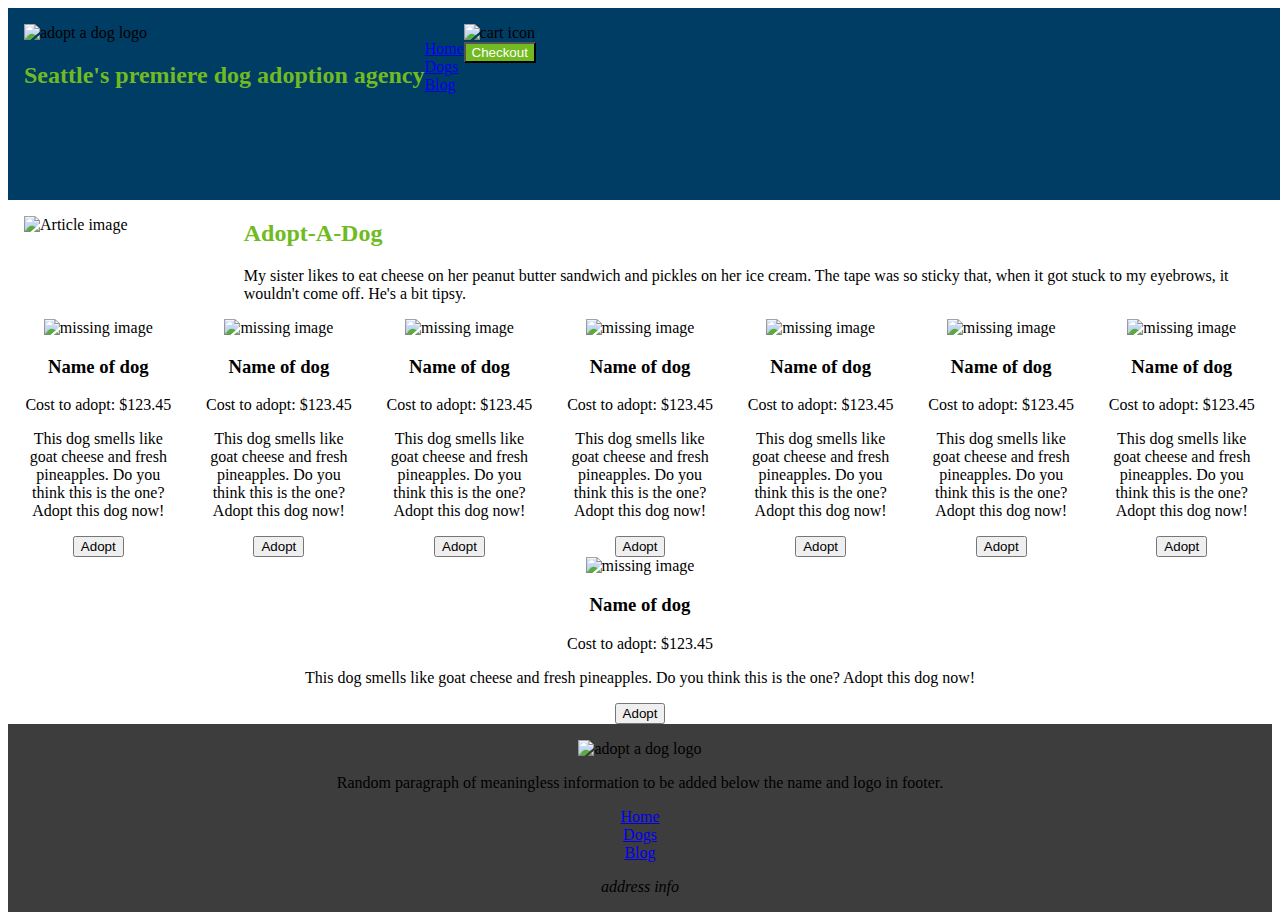
==== index.html @ b518e24a "completed assignment 01. Built out html for all pages and started basic CSS." ====
<!DOCTYPE html>
<html lang="en">
  <head>
    <meta charset="UTF-8">
    <meta name="viewport" content="width=device-width, initial-scale=1.0">
    <link rel="stylesheet" href="styles/styles.css">
    <title>Adopt-a-Dog Homepage</title>
  </head>
  <body>
      <header class="header-banner">
        <div>
          <img class="adoptadog-logo-header" src="images/adoptadog-logo.svg" alt="adopt a dog logo">
          <h2>Seattle's premiere dog adoption agency</h2>
        </div>
        <nav>
          <ul>
            <li><a href="index.html">Home</a></li>
            <li><a href="dog-page.html">Dogs</a></li>
            <li><a href="blog-page.html">Blog</a></li>
          </ul>
        </nav>
        <aside>
          <nav>
            <img class="cart-icon" src="images/cart-icon.svg" alt="cart icon"> 
            <form  action="checkout-page.html">
              <input class="checkout-button" type="submit" value="Checkout">
            </form>
          </nav>
        </aside>
      </header>
    <main>
      <article class="intro-container">
        <img class="intro-photo" src="images/home-intro.jpg" alt="Article image">
        <div>
          <h2>Adopt-A-Dog</h2>
          <p>
            My sister likes to eat cheese on her peanut butter sandwich and
            pickles on her ice cream. The tape was so sticky that, when it got
            stuck to my eyebrows, it wouldn't come off. He's a bit tipsy.
          </p>
        </div>
      </article>
      <div class="dog-list-container">
        <article class="dog-box">
          <img class="dog-profile-photo" src="images/angus-card.jpg" alt="missing image">
          <h3>Name of dog</h3>
          <p>Cost to adopt: $123.45</p>
          <p>
            This dog smells like goat cheese and fresh pineapples. Do you think
            this is the one? Adopt this dog now!
          </p>
          <button>Adopt</button>
        </article>
        <article class="dog-box">
          <img class="dog-profile-photo" src="images/duffy-card.jpg" alt="missing image">
          <h3>Name of dog</h3>
          <p>Cost to adopt: $123.45</p>
          <p>
            This dog smells like goat cheese and fresh pineapples. Do you think
            this is the one? Adopt this dog now!
          </p>
          <button>Adopt</button>
        </article>
        <article class="dog-box">
          <img class="dog-profile-photo" src="images/jack-card.jpg" alt="missing image">
          <h3>Name of dog</h3>
          <p>Cost to adopt: $123.45</p>
          <p>
            This dog smells like goat cheese and fresh pineapples. Do you think
            this is the one? Adopt this dog now!
          </p>
          <button>Adopt</button>
        </article>
        <article class="dog-box">
          <img class="dog-profile-photo" src="images/jake-card.jpg" alt="missing image">
          <h3>Name of dog</h3>
          <p>Cost to adopt: $123.45</p>
          <p>
            This dog smells like goat cheese and fresh pineapples. Do you think
            this is the one? Adopt this dog now!
          </p>
          <button>Adopt</button>
        </article>
        <article class="dog-box">
          <img class="dog-profile-photo" src="images/lucas-card.jpg" alt="missing image">
          <h3>Name of dog</h3>
          <p>Cost to adopt: $123.45</p>
          <p>
            This dog smells like goat cheese and fresh pineapples. Do you think
            this is the one? Adopt this dog now!
          </p>
          <button>Adopt</button>
        </article>
        <article class="dog-box">
          <img class="dog-profile-photo" src="images/luna-card.jpg" alt="missing image">
          <h3>Name of dog</h3>
          <p>Cost to adopt: $123.45</p>
          <p>
            This dog smells like goat cheese and fresh pineapples. Do you think
            this is the one? Adopt this dog now!
          </p>
          <button>Adopt</button>
        </article>
        <article class="dog-box">
          <img class="dog-profile-photo" src="images/maximus-card.jpg" alt="missing image">
          <h3>Name of dog</h3>
          <p>Cost to adopt: $123.45</p>
          <p>
            This dog smells like goat cheese and fresh pineapples. Do you think
            this is the one? Adopt this dog now!
          </p>
          <button>Adopt</button>
        </article>
        <article class="dog-box">
          <img class="dog-profile-photo" src="images/murphy-card.jpg" alt="missing image">
          <h3>Name of dog</h3>
          <p>Cost to adopt: $123.45</p>
          <p>
            This dog smells like goat cheese and fresh pineapples. Do you think
            this is the one? Adopt this dog now!
          </p>
          <button>Adopt</button>
        </article>
      </div>
    </main>
    <footer>
      <img class="adoptadog-logo-footer" src="images/adoptadog-logo.svg" alt="adopt a dog logo">
      <p>
        Random paragraph of meaningless information to be added below the name
        and logo in footer.
      </p>
      <nav>
        <ul>
          <li><a href="index.html">Home</a></li>
          <li><a href="dog-page.html">Dogs</a></li>
          <li><a href="blog-page.html">Blog</a></li>
        </ul>
      </nav>
      <address>address info</address>
    </footer>
  </body>
</html>
---- styles/styles.css ----
header {
  background-color: #003d64;
  height: 10rem;
}

footer {
  background-color: #3d3d3e;
  justify-content: center;
  text-align: center;
  align-items: center;
  padding: 1rem;
}

ul {
  list-style: none;
  padding: 0;
}

h2 {
  color: #70ba22;
}

.checkout-button {
  color: white;
  background-color: #71ba22;
}

.adoptadog-logo-footer {
  width: 15%;
}

.adoptadog-logo-header {
  width: 50%;
}

.cart-icon {
  width: 2rem;
}

.header-banner {
  display: flex;
  flex-flow: row wrap;
  justify-content: flex-start;
  width: 100%;
  padding: 1rem;
}

.intro-photo {
  width: 15rem;
  margin: 1rem 1rem 1rem 1rem;
}

.intro-container {
  display: flex;
  flex-flow: row nowrap;
}

.dog-list-container {
  display: flex;
  flex-flow: row wrap;
}

.dog-box {
  flex: 1 1 auto;
  width: 10rem;
  text-wrap: balance;
  justify-content: center;
  text-align: center;
}

.dog-profile-photo {
  width: 10rem;
}

.blog-container {
  display: flex;
  flex-flow: row nowrap;
  margin: 1rem 1rem 1rem 0rem;
  padding: 1rem 1rem 1rem 1rem;
}

.blog-photo {
  flex: 1 1 auto;
  flex-basis: 25%;
  width: 100%;
  height: 100%;
  min-width: 150px;
  padding: 1rem 1rem 1rem 1rem;
}

.blog-text-box {
  flex: 1 1 auto;
  flex-basis: 75%;
  padding: 1rem 1rem 1rem 1rem;
}
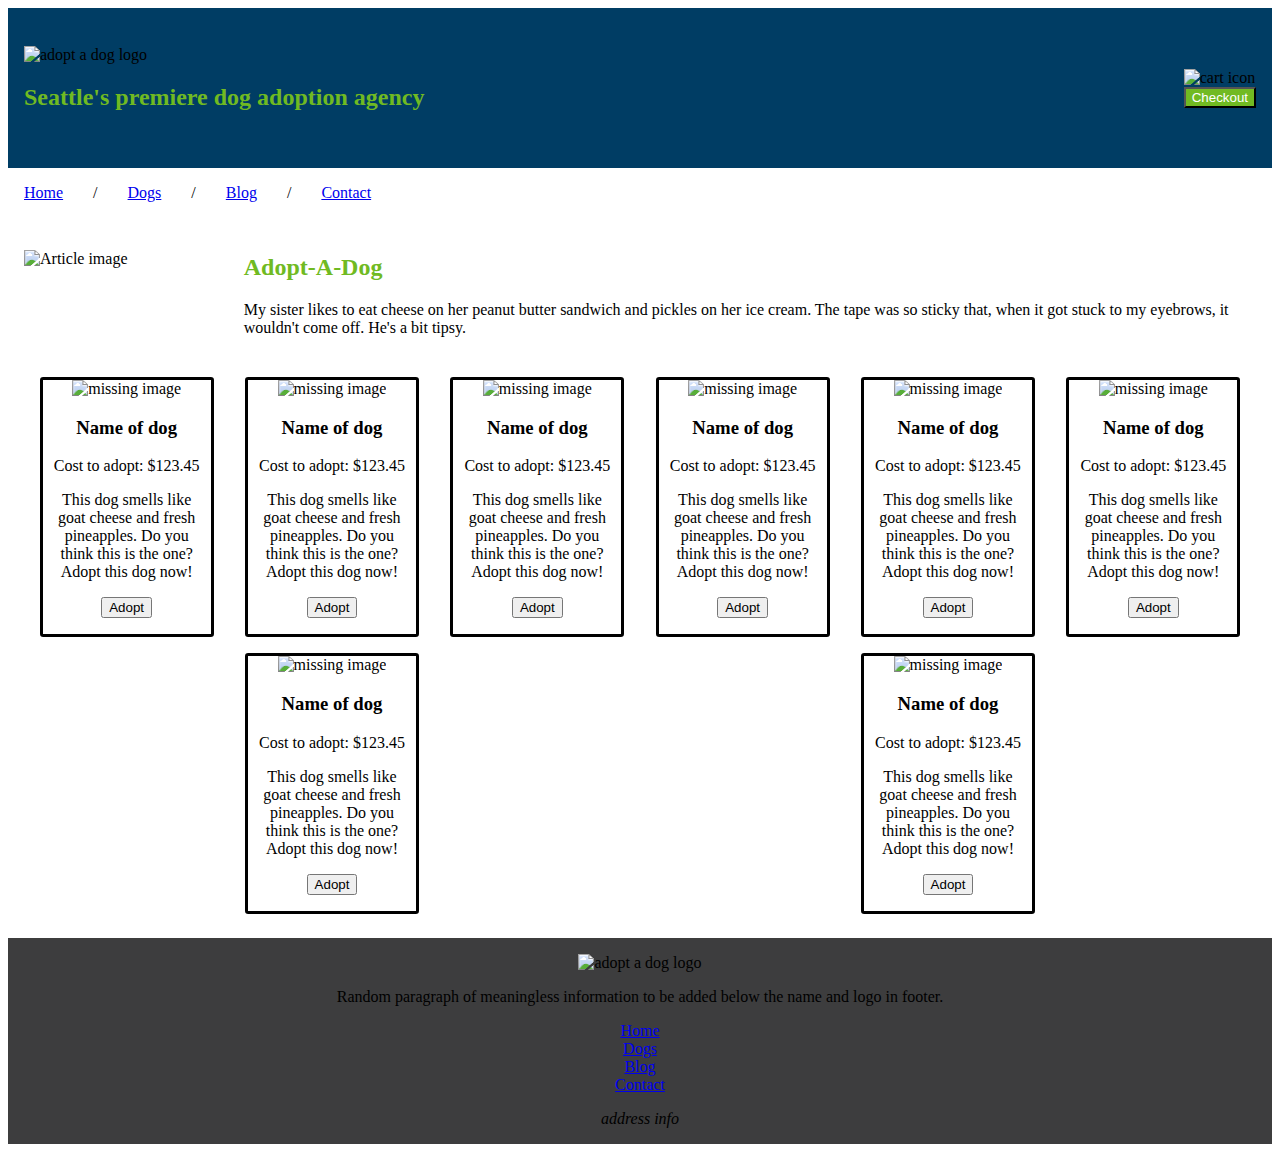
==== commit c12758fe: "added contact page and did some minor styling for this page." ====
--- a/index.html
+++ b/index.html
@@ -7,27 +7,28 @@
     <title>Adopt-a-Dog Homepage</title>
   </head>
   <body>
-      <header class="header-banner">
-        <div>
-          <img class="adoptadog-logo-header" src="images/adoptadog-logo.svg" alt="adopt a dog logo">
-          <h2>Seattle's premiere dog adoption agency</h2>
-        </div>
-        <nav>
-          <ul>
-            <li><a href="index.html">Home</a></li>
-            <li><a href="dog-page.html">Dogs</a></li>
-            <li><a href="blog-page.html">Blog</a></li>
-          </ul>
+    <header class="header-banner">
+      <div>
+        <img class="adoptadog-logo-header" src="images/adoptadog-logo.svg" alt="adopt a dog logo">
+        <h2>Seattle's premiere dog adoption agency</h2>
+      </div>
+      <aside>
+        <nav class="cart">
+          <img class="cart-icon" src="images/cart-icon.svg" alt="cart icon"> 
+          <form  action="checkout-page.html">
+            <input class="checkout-button" type="submit" value="Checkout">
+          </form>
         </nav>
-        <aside>
-          <nav>
-            <img class="cart-icon" src="images/cart-icon.svg" alt="cart icon"> 
-            <form  action="checkout-page.html">
-              <input class="checkout-button" type="submit" value="Checkout">
-            </form>
-          </nav>
-        </aside>
-      </header>
+      </aside>
+    </header>
+    <nav>
+      <ul class="main-nav">
+        <li><a href="index.html">Home</a></li>/
+        <li><a href="dog-page.html">Dogs</a></li>/
+        <li><a href="blog-page.html">Blog</a></li>/
+        <li><a href="contact.html">Contact</a></li>
+      </ul>
+    </nav>
     <main>
       <article class="intro-container">
         <img class="intro-photo" src="images/home-intro.jpg" alt="Article image">
@@ -134,6 +135,7 @@
           <li><a href="index.html">Home</a></li>
           <li><a href="dog-page.html">Dogs</a></li>
           <li><a href="blog-page.html">Blog</a></li>
+          <li><a href="contact.html">Contact</a></li>
         </ul>
       </nav>
       <address>address info</address>
--- a/styles/styles.css
+++ b/styles/styles.css
@@ -1,6 +1,26 @@
-header {
+.header-banner {
+  display: flex;
+  align-items: center;
+  justify-content: space-between;
+  flex-flow: row nowrap;
   background-color: #003d64;
   height: 10rem;
+  padding: 1rem;
+  width: 100%;
+  box-sizing: border-box;
+}
+
+.main-nav {
+  display: flex;
+  flex-flow: row nowrap;
+  align-items: flex-start;
+  justify-content: space-between;
+  margin: 0 70% 1rem 0;
+  padding: 1rem;
+}
+
+.main-nav-container {
+  background-color: #ececec;
 }
 
 footer {
@@ -37,14 +57,6 @@
   width: 2rem;
 }
 
-.header-banner {
-  display: flex;
-  flex-flow: row wrap;
-  justify-content: flex-start;
-  width: 100%;
-  padding: 1rem;
-}
-
 .intro-photo {
   width: 15rem;
   margin: 1rem 1rem 1rem 1rem;
@@ -58,18 +70,30 @@
 .dog-list-container {
   display: flex;
   flex-flow: row wrap;
+  justify-content: space-around;
+  padding: 1rem;
 }
 
 .dog-box {
   flex: 1 1 auto;
-  width: 10rem;
+  width: 10.5rem;
   text-wrap: balance;
   justify-content: center;
   text-align: center;
+  border-style: solid;
+  border-radius: .2rem;
+  margin: .5rem;
+  padding-bottom: 1rem;
+  padding-left: 0;
+  max-width: 10.5rem;
+  /* box-sizing: content-box; 
+  may be causing issues?  */
 }
 
 .dog-profile-photo {
-  width: 10rem;
+  width: 10.5rem;
+  /* box-sizing: border-box; 
+  may be causing issues?  */
 }
 
 .blog-container {
@@ -92,4 +116,40 @@
   flex: 1 1 auto;
   flex-basis: 75%;
   padding: 1rem 1rem 1rem 1rem;
+}
+
+.first-time {
+  border: none;
+}
+
+.name-address {
+  display: block;
+  margin-bottom: 1rem;
+}
+
+.pickup-location {
+  display: block;
+  margin-bottom: 1rem;
+}
+
+.about-yourself {
+  display: block;
+}
+
+.form-buttons {
+  display: block;
+  margin: 1rem 0 1rem 0;
+}
+
+.submit-button {
+  display: inline-block;
+  margin: 0 1rem 0 0;
+}
+
+.contact-main-content {
+  margin-left: 1rem;
+}
+
+.first-time {
+  margin-left: -1rem;
 }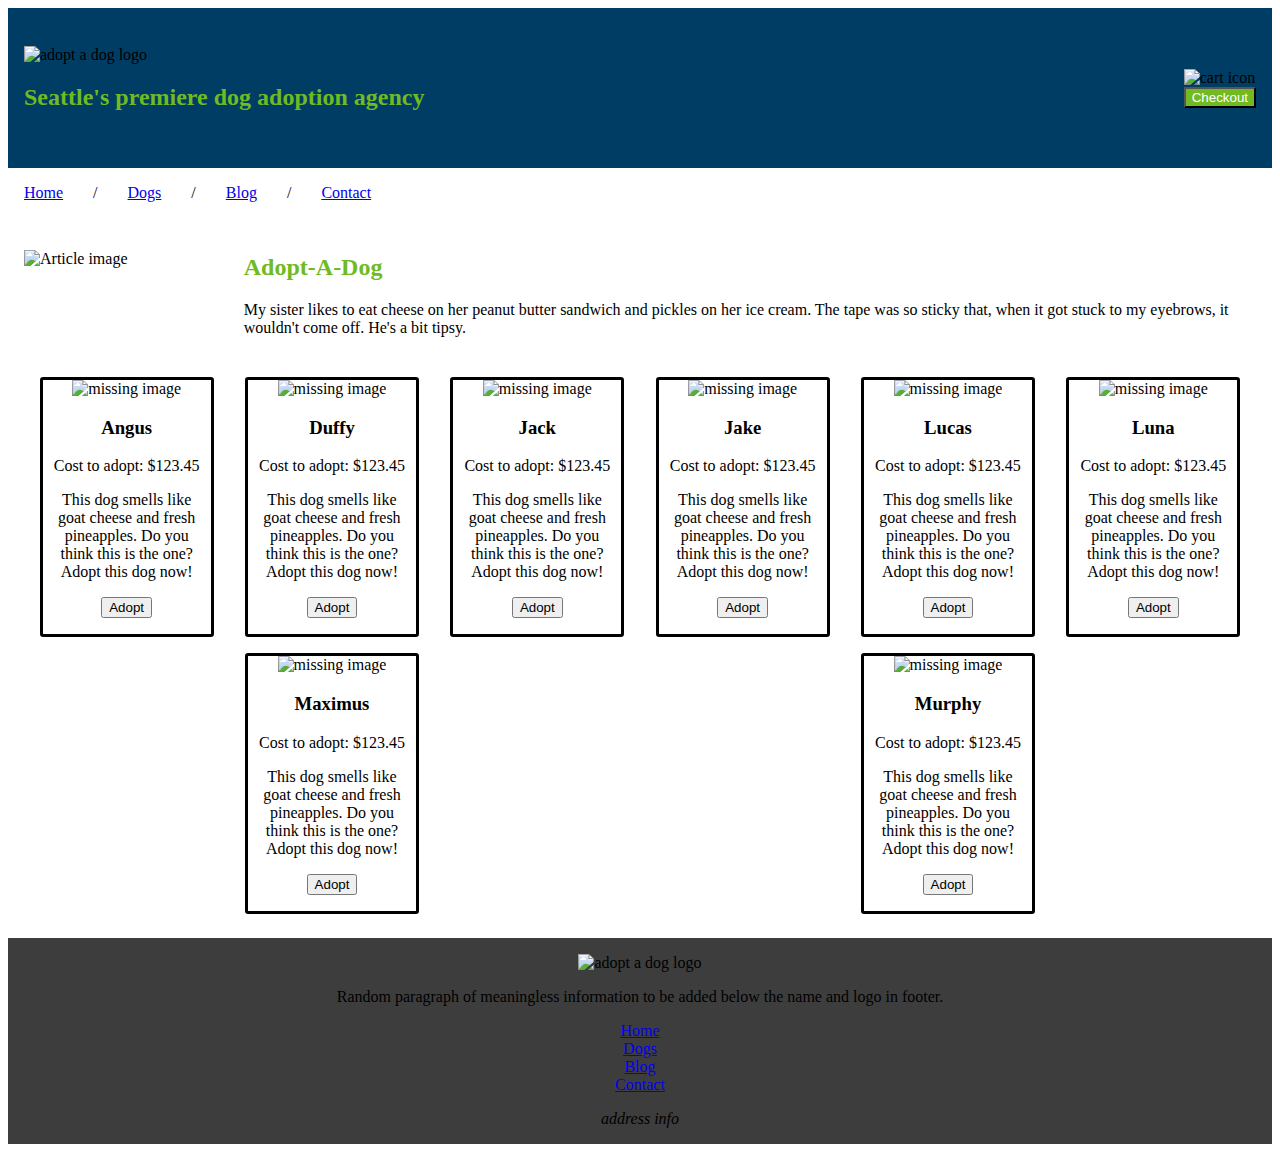
==== commit 63dedbce: "added javascript functions to alert when clicking imgs and buttons, and to add the total in an alert" ====
--- a/index.html
+++ b/index.html
@@ -44,83 +44,83 @@
       <div class="dog-list-container">
         <article class="dog-box">
           <img class="dog-profile-photo" src="images/angus-card.jpg" alt="missing image">
-          <h3>Name of dog</h3>
-          <p>Cost to adopt: $123.45</p>
+          <h3 class="dog-name">Angus</h3>
+          <p class="adopt-fees">Cost to adopt: $123.45</p>
           <p>
             This dog smells like goat cheese and fresh pineapples. Do you think
             this is the one? Adopt this dog now!
           </p>
-          <button>Adopt</button>
+          <button class="adopt-button">Adopt</button>
         </article>
         <article class="dog-box">
           <img class="dog-profile-photo" src="images/duffy-card.jpg" alt="missing image">
-          <h3>Name of dog</h3>
-          <p>Cost to adopt: $123.45</p>
+          <h3 class="dog-name">Duffy</h3>
+          <p class="adopt-fees">Cost to adopt: $123.45</p>
           <p>
             This dog smells like goat cheese and fresh pineapples. Do you think
             this is the one? Adopt this dog now!
           </p>
-          <button>Adopt</button>
+          <button class="adopt-button">Adopt</button>
         </article>
         <article class="dog-box">
           <img class="dog-profile-photo" src="images/jack-card.jpg" alt="missing image">
-          <h3>Name of dog</h3>
-          <p>Cost to adopt: $123.45</p>
+          <h3 class="dog-name">Jack</h3>
+          <p class="adopt-fees">Cost to adopt: $123.45</p>
           <p>
             This dog smells like goat cheese and fresh pineapples. Do you think
             this is the one? Adopt this dog now!
           </p>
-          <button>Adopt</button>
+          <button class="adopt-button">Adopt</button>
         </article>
         <article class="dog-box">
           <img class="dog-profile-photo" src="images/jake-card.jpg" alt="missing image">
-          <h3>Name of dog</h3>
-          <p>Cost to adopt: $123.45</p>
+          <h3 class="dog-name">Jake</h3>
+          <p class="adopt-fees">Cost to adopt: $123.45</p>
           <p>
             This dog smells like goat cheese and fresh pineapples. Do you think
             this is the one? Adopt this dog now!
           </p>
-          <button>Adopt</button>
+          <button class="adopt-button">Adopt</button>
         </article>
         <article class="dog-box">
           <img class="dog-profile-photo" src="images/lucas-card.jpg" alt="missing image">
-          <h3>Name of dog</h3>
-          <p>Cost to adopt: $123.45</p>
+          <h3 class="dog-name">Lucas</h3>
+          <p class="adopt-fees">Cost to adopt: $123.45</p>
           <p>
             This dog smells like goat cheese and fresh pineapples. Do you think
             this is the one? Adopt this dog now!
           </p>
-          <button>Adopt</button>
+          <button class="adopt-button">Adopt</button>
         </article>
         <article class="dog-box">
           <img class="dog-profile-photo" src="images/luna-card.jpg" alt="missing image">
-          <h3>Name of dog</h3>
-          <p>Cost to adopt: $123.45</p>
+          <h3 class="dog-name">Luna</h3>
+          <p class="adopt-fees">Cost to adopt: $123.45</p>
           <p>
             This dog smells like goat cheese and fresh pineapples. Do you think
             this is the one? Adopt this dog now!
           </p>
-          <button>Adopt</button>
+          <button class="adopt-button">Adopt</button>
         </article>
         <article class="dog-box">
           <img class="dog-profile-photo" src="images/maximus-card.jpg" alt="missing image">
-          <h3>Name of dog</h3>
-          <p>Cost to adopt: $123.45</p>
+          <h3 class="dog-name">Maximus</h3>
+          <p class="adopt-fees">Cost to adopt: $123.45</p>
           <p>
             This dog smells like goat cheese and fresh pineapples. Do you think
             this is the one? Adopt this dog now!
           </p>
-          <button>Adopt</button>
+          <button class="adopt-button">Adopt</button>
         </article>
         <article class="dog-box">
           <img class="dog-profile-photo" src="images/murphy-card.jpg" alt="missing image">
-          <h3>Name of dog</h3>
-          <p>Cost to adopt: $123.45</p>
+          <h3 class="dog-name">Murphy</h3>
+          <p class="adopt-fees">Cost to adopt: $123.45</p>
           <p>
             This dog smells like goat cheese and fresh pineapples. Do you think
             this is the one? Adopt this dog now!
           </p>
-          <button>Adopt</button>
+          <button class="adopt-button">Adopt</button>
         </article>
       </div>
     </main>
@@ -140,5 +140,6 @@
       </nav>
       <address>address info</address>
     </footer>
+    <script src="js/adopt-a-dog.js" charset="UTF-8"></script>
   </body>
 </html>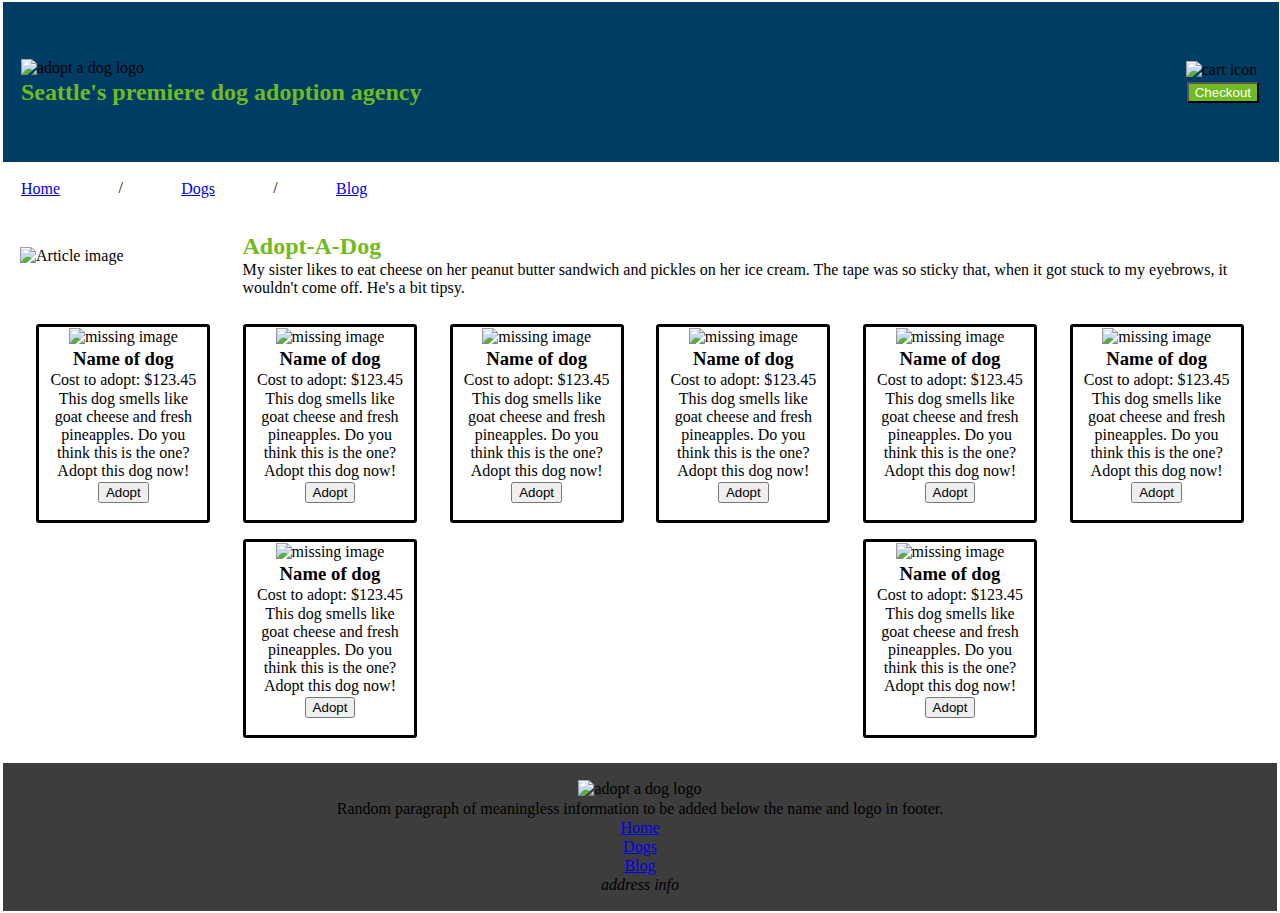
==== commit 68666007: "Merge pull request #3 from gra-nolan-bar/assignment03" ====
--- a/index.html
+++ b/index.html
@@ -7,28 +7,27 @@
     <title>Adopt-a-Dog Homepage</title>
   </head>
   <body>
-    <header class="header-banner">
-      <div>
-        <img class="adoptadog-logo-header" src="images/adoptadog-logo.svg" alt="adopt a dog logo">
-        <h2>Seattle's premiere dog adoption agency</h2>
-      </div>
-      <aside>
-        <nav class="cart">
-          <img class="cart-icon" src="images/cart-icon.svg" alt="cart icon"> 
-          <form  action="checkout-page.html">
-            <input class="checkout-button" type="submit" value="Checkout">
-          </form>
-        </nav>
-      </aside>
-    </header>
-    <nav>
-      <ul class="main-nav">
-        <li><a href="index.html">Home</a></li>/
-        <li><a href="dog-page.html">Dogs</a></li>/
-        <li><a href="blog-page.html">Blog</a></li>/
-        <li><a href="contact.html">Contact</a></li>
-      </ul>
-    </nav>
+      <header class="header-banner">
+        <div>
+          <img class="adoptadog-logo-header" src="images/adoptadog-logo.svg" alt="adopt a dog logo">
+          <h2>Seattle's premiere dog adoption agency</h2>
+        </div>
+        <aside>
+          <nav class="cart">
+            <img class="cart-icon" src="images/cart-icon.svg" alt="cart icon"> 
+            <form  action="checkout-page.html">
+              <input class="checkout-button" type="submit" value="Checkout">
+            </form>
+          </nav>
+        </aside>
+      </header>
+      <nav>
+        <ul class="main-nav">
+          <li><a href="index.html">Home</a></li>/
+          <li><a href="dog-page.html">Dogs</a></li>/
+          <li><a href="blog-page.html">Blog</a></li>
+        </ul>
+      </nav>
     <main>
       <article class="intro-container">
         <img class="intro-photo" src="images/home-intro.jpg" alt="Article image">
@@ -44,83 +43,83 @@
       <div class="dog-list-container">
         <article class="dog-box">
           <img class="dog-profile-photo" src="images/angus-card.jpg" alt="missing image">
-          <h3 class="dog-name">Angus</h3>
-          <p class="adopt-fees">Cost to adopt: $123.45</p>
+          <h3>Name of dog</h3>
+          <p>Cost to adopt: $123.45</p>
           <p>
             This dog smells like goat cheese and fresh pineapples. Do you think
             this is the one? Adopt this dog now!
           </p>
-          <button class="adopt-button">Adopt</button>
+          <button>Adopt</button>
         </article>
         <article class="dog-box">
           <img class="dog-profile-photo" src="images/duffy-card.jpg" alt="missing image">
-          <h3 class="dog-name">Duffy</h3>
-          <p class="adopt-fees">Cost to adopt: $123.45</p>
+          <h3>Name of dog</h3>
+          <p>Cost to adopt: $123.45</p>
           <p>
             This dog smells like goat cheese and fresh pineapples. Do you think
             this is the one? Adopt this dog now!
           </p>
-          <button class="adopt-button">Adopt</button>
+          <button>Adopt</button>
         </article>
         <article class="dog-box">
           <img class="dog-profile-photo" src="images/jack-card.jpg" alt="missing image">
-          <h3 class="dog-name">Jack</h3>
-          <p class="adopt-fees">Cost to adopt: $123.45</p>
+          <h3>Name of dog</h3>
+          <p>Cost to adopt: $123.45</p>
           <p>
             This dog smells like goat cheese and fresh pineapples. Do you think
             this is the one? Adopt this dog now!
           </p>
-          <button class="adopt-button">Adopt</button>
+          <button>Adopt</button>
         </article>
         <article class="dog-box">
           <img class="dog-profile-photo" src="images/jake-card.jpg" alt="missing image">
-          <h3 class="dog-name">Jake</h3>
-          <p class="adopt-fees">Cost to adopt: $123.45</p>
+          <h3>Name of dog</h3>
+          <p>Cost to adopt: $123.45</p>
           <p>
             This dog smells like goat cheese and fresh pineapples. Do you think
             this is the one? Adopt this dog now!
           </p>
-          <button class="adopt-button">Adopt</button>
+          <button>Adopt</button>
         </article>
         <article class="dog-box">
           <img class="dog-profile-photo" src="images/lucas-card.jpg" alt="missing image">
-          <h3 class="dog-name">Lucas</h3>
-          <p class="adopt-fees">Cost to adopt: $123.45</p>
+          <h3>Name of dog</h3>
+          <p>Cost to adopt: $123.45</p>
           <p>
             This dog smells like goat cheese and fresh pineapples. Do you think
             this is the one? Adopt this dog now!
           </p>
-          <button class="adopt-button">Adopt</button>
+          <button>Adopt</button>
         </article>
         <article class="dog-box">
           <img class="dog-profile-photo" src="images/luna-card.jpg" alt="missing image">
-          <h3 class="dog-name">Luna</h3>
-          <p class="adopt-fees">Cost to adopt: $123.45</p>
+          <h3>Name of dog</h3>
+          <p>Cost to adopt: $123.45</p>
           <p>
             This dog smells like goat cheese and fresh pineapples. Do you think
             this is the one? Adopt this dog now!
           </p>
-          <button class="adopt-button">Adopt</button>
+          <button>Adopt</button>
         </article>
         <article class="dog-box">
           <img class="dog-profile-photo" src="images/maximus-card.jpg" alt="missing image">
-          <h3 class="dog-name">Maximus</h3>
-          <p class="adopt-fees">Cost to adopt: $123.45</p>
+          <h3>Name of dog</h3>
+          <p>Cost to adopt: $123.45</p>
           <p>
             This dog smells like goat cheese and fresh pineapples. Do you think
             this is the one? Adopt this dog now!
           </p>
-          <button class="adopt-button">Adopt</button>
+          <button>Adopt</button>
         </article>
         <article class="dog-box">
           <img class="dog-profile-photo" src="images/murphy-card.jpg" alt="missing image">
-          <h3 class="dog-name">Murphy</h3>
-          <p class="adopt-fees">Cost to adopt: $123.45</p>
+          <h3>Name of dog</h3>
+          <p>Cost to adopt: $123.45</p>
           <p>
             This dog smells like goat cheese and fresh pineapples. Do you think
             this is the one? Adopt this dog now!
           </p>
-          <button class="adopt-button">Adopt</button>
+          <button>Adopt</button>
         </article>
       </div>
     </main>
@@ -135,11 +134,9 @@
           <li><a href="index.html">Home</a></li>
           <li><a href="dog-page.html">Dogs</a></li>
           <li><a href="blog-page.html">Blog</a></li>
-          <li><a href="contact.html">Contact</a></li>
         </ul>
       </nav>
       <address>address info</address>
     </footer>
-    <script src="js/adopt-a-dog.js" charset="UTF-8"></script>
   </body>
 </html>--- a/styles/styles.css
+++ b/styles/styles.css
@@ -1,3 +1,7 @@
+* {
+  margin: 1px;
+}
+
 .header-banner {
   display: flex;
   align-items: center;
@@ -86,14 +90,12 @@
   padding-bottom: 1rem;
   padding-left: 0;
   max-width: 10.5rem;
-  /* box-sizing: content-box; 
-  may be causing issues?  */
+  box-sizing: content-box;
 }
 
 .dog-profile-photo {
   width: 10.5rem;
-  /* box-sizing: border-box; 
-  may be causing issues?  */
+  box-sizing: border-box;
 }
 
 .blog-container {
@@ -116,40 +118,4 @@
   flex: 1 1 auto;
   flex-basis: 75%;
   padding: 1rem 1rem 1rem 1rem;
-}
-
-.first-time {
-  border: none;
-}
-
-.name-address {
-  display: block;
-  margin-bottom: 1rem;
-}
-
-.pickup-location {
-  display: block;
-  margin-bottom: 1rem;
-}
-
-.about-yourself {
-  display: block;
-}
-
-.form-buttons {
-  display: block;
-  margin: 1rem 0 1rem 0;
-}
-
-.submit-button {
-  display: inline-block;
-  margin: 0 1rem 0 0;
-}
-
-.contact-main-content {
-  margin-left: 1rem;
-}
-
-.first-time {
-  margin-left: -1rem;
 }